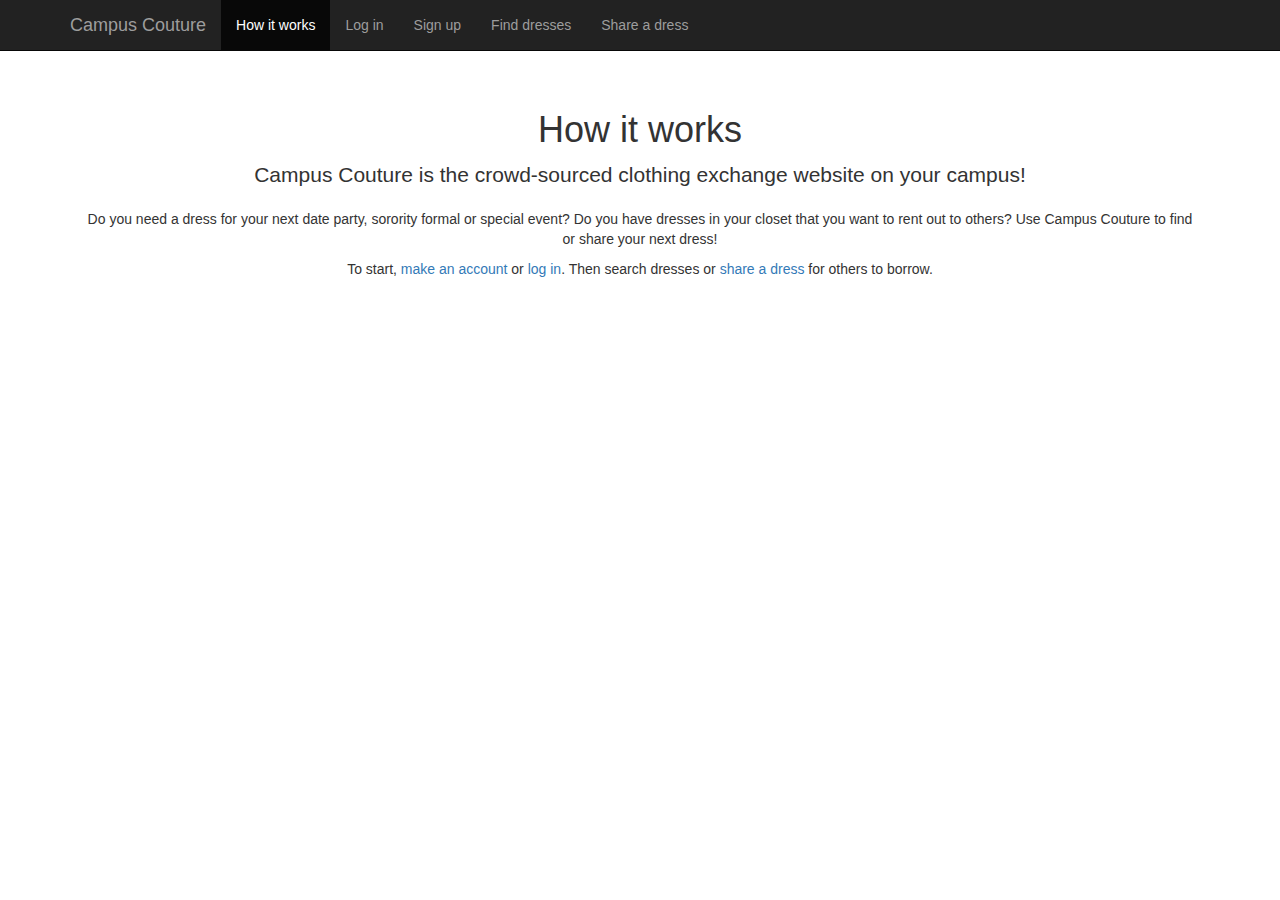
==== templates/about.html @ 14a92c27 "Added the How it Works page" ====
<!DOCTYPE html>
<html lang="en">
  <head>
    <meta charset="utf-8">
    <meta http-equiv="X-UA-Compatible" content="IE=edge">
    <meta name="viewport" content="width=device-width, initial-scale=1">
    <meta name="description" content="">
    <meta name="author" content="">
    <link rel="icon" href="../../favicon.ico">

    <title>Campus Couture - How it Works</title>

    <!-- Bootstrap core CSS -->
    <link href="bootstrap-3.3.2-dist/css/bootstrap.min.css" rel="stylesheet">

    <!-- Custom styles for this template -->
    <link href="bootstrap-3.3.2-dist/css/about.css" rel="stylesheet">

    <!-- Just for debugging purposes. Don't actually copy these 2 lines! -->
    <!--[if lt IE 9]><script src="../../assets/js/ie8-responsive-file-warning.js"></script><![endif]-->
    <script src="../../assets/js/ie-emulation-modes-warning.js"></script>

    <!-- HTML5 shim and Respond.js for IE8 support of HTML5 elements and media queries -->
    <!--[if lt IE 9]>
      <script src="https://oss.maxcdn.com/html5shiv/3.7.2/html5shiv.min.js"></script>
      <script src="https://oss.maxcdn.com/respond/1.4.2/respond.min.js"></script>
    <![endif]-->
  </head>

  <body>

    <nav class="navbar navbar-inverse navbar-fixed-top">
      <div class="container">
        <div class="navbar-header">
          <button type="button" class="navbar-toggle collapsed" data-toggle="collapse" data-target="#navbar" aria-expanded="false" aria-controls="navbar">
            <span class="sr-only">Toggle navigation</span>
            <span class="icon-bar"></span>
            <span class="icon-bar"></span>
            <span class="icon-bar"></span>
          </button>
          <a class="navbar-brand" href="#">Campus Couture</a>
        </div>
        <div id="navbar" class="collapse navbar-collapse">
          <ul class="nav navbar-nav">
            <li class="active"><a href="#">How it works</a></li>
            <li><a href="login.html">Log in</a></li>
            <li><a href="register.html">Sign up</a></li>
            <li><a href="#">Find dresses</a></li>
            <li><a href="share.html">Share a dress</a></li>
          </ul>
        </div><!--/.nav-collapse -->
      </div>
    </nav>

    <div class="container">

      <div class="starter-template">
        <h1>How it works</h1>
        <p class="lead">Campus Couture is the crowd-sourced clothing exchange website on your campus!</p>
        <p>Do you need a dress for your next date party, sorority formal or special event?  Do you have dresses in your closet that you want to rent out to others?  Use Campus Couture to find or share your next dress!</p>
        <p>To start, <a href="register.html">make an account</a> or <a href="login.html">log in</a>.  Then search dresses or <a href="share.html">share a dress</a> for others to borrow.
      </div>

    </div><!-- /.container -->


    <!-- Bootstrap core JavaScript
    ================================================== -->
    <!-- Placed at the end of the document so the pages load faster -->
    <script src="https://ajax.googleapis.com/ajax/libs/jquery/1.11.2/jquery.min.js"></script>
    <script src="../../dist/js/bootstrap.min.js"></script>
    <!-- IE10 viewport hack for Surface/desktop Windows 8 bug -->
    <script src="../../assets/js/ie10-viewport-bug-workaround.js"></script>
  </body>
</html>
---- templates/bootstrap-3.3.2-dist/css/about.css ----
body {
  padding-top: 50px;
}
.starter-template {
  padding: 40px 15px;
  text-align: center;
}
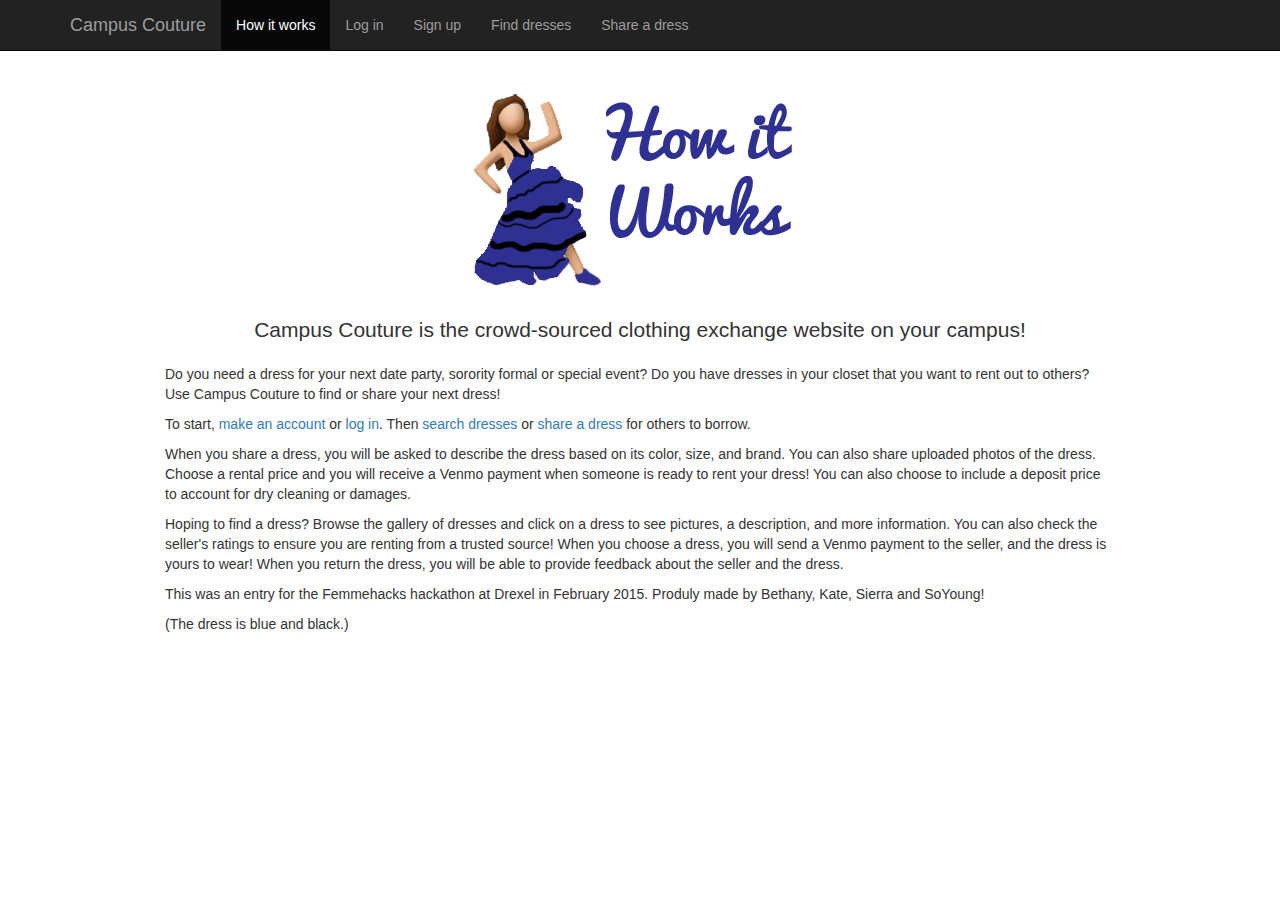
==== commit 569b67c8: "Adding style!" ====
--- a/templates/about.html
+++ b/templates/about.html
@@ -11,14 +11,10 @@
     <title>Campus Couture - How it Works</title>
 
     <!-- Bootstrap core CSS -->
-    <link href="bootstrap-3.3.2-dist/css/bootstrap.min.css" rel="stylesheet">
+    <link href="/static/css/bootstrap.min.css" rel="stylesheet">
 
     <!-- Custom styles for this template -->
-    <link href="bootstrap-3.3.2-dist/css/about.css" rel="stylesheet">
-
-    <!-- Just for debugging purposes. Don't actually copy these 2 lines! -->
-    <!--[if lt IE 9]><script src="../../assets/js/ie8-responsive-file-warning.js"></script><![endif]-->
-    <script src="../../assets/js/ie-emulation-modes-warning.js"></script>
+    <link href="/static/css/about.css" rel="stylesheet">
 
     <!-- HTML5 shim and Respond.js for IE8 support of HTML5 elements and media queries -->
     <!--[if lt IE 9]>
@@ -38,15 +34,15 @@
             <span class="icon-bar"></span>
             <span class="icon-bar"></span>
           </button>
-          <a class="navbar-brand" href="#">Campus Couture</a>
+          <a class="navbar-brand" href="/">Campus Couture</a>
         </div>
         <div id="navbar" class="collapse navbar-collapse">
           <ul class="nav navbar-nav">
-            <li class="active"><a href="#">How it works</a></li>
-            <li><a href="login.html">Log in</a></li>
-            <li><a href="register.html">Sign up</a></li>
-            <li><a href="#">Find dresses</a></li>
-            <li><a href="share.html">Share a dress</a></li>
+            <li class="active"><a href="/about">How it works</a></li>
+            <li><a href="/login">Log in</a></li>
+            <li><a href="/register">Sign up</a></li>
+            <li><a href="/find">Find dresses</a></li>
+            <li><a href="/share">Share a dress</a></li>
           </ul>
         </div><!--/.nav-collapse -->
       </div>
@@ -55,10 +51,18 @@
     <div class="container">
 
       <div class="starter-template">
-        <h1>How it works</h1>
+        <img src="/static/aboutlogo.png">
         <p class="lead">Campus Couture is the crowd-sourced clothing exchange website on your campus!</p>
         <p>Do you need a dress for your next date party, sorority formal or special event?  Do you have dresses in your closet that you want to rent out to others?  Use Campus Couture to find or share your next dress!</p>
-        <p>To start, <a href="register.html">make an account</a> or <a href="login.html">log in</a>.  Then search dresses or <a href="share.html">share a dress</a> for others to borrow.
+        <p>To start, <a href="/register">make an account</a> or <a href="/login">log in</a>.  Then <a href="/find">search dresses</a> or <a href="/share">share a dress</a> for others to borrow.
+
+        <p>When you share a dress, you will be asked to describe the dress based on its color, size, and brand.  You can also share uploaded photos of the dress.  Choose a rental price and you will receive a Venmo payment when someone is ready to rent your dress!  You can also choose to include a deposit price to account for dry cleaning or damages.</p>
+
+        <p>Hoping to find a dress?  Browse the gallery of dresses and click on a dress to see pictures, a description, and more information.  You can also check the seller's ratings to ensure you are renting from a trusted source!  When you choose a dress, you will send a Venmo payment to the seller, and the dress is yours to wear!  When you return the dress, you will be able to provide feedback about the seller and the dress.</p>
+
+        <p>This was an entry for the Femmehacks hackathon at Drexel in February 2015. Produly made by Bethany, Kate, Sierra and SoYoung!</p>
+
+        <p>(The dress is blue and black.)</p>
       </div>
 
     </div><!-- /.container -->
@@ -68,9 +72,6 @@
     ================================================== -->
     <!-- Placed at the end of the document so the pages load faster -->
     <script src="https://ajax.googleapis.com/ajax/libs/jquery/1.11.2/jquery.min.js"></script>
-    <script src="../../dist/js/bootstrap.min.js"></script>
-    <!-- IE10 viewport hack for Surface/desktop Windows 8 bug -->
-    <script src="../../assets/js/ie10-viewport-bug-workaround.js"></script>
   </body>
 </html>
 
--- a/static/css/about.css
+++ b/static/css/about.css
@@ -0,0 +1,25 @@
+body {
+  padding-top: 50px;
+}
+.starter-template {
+  padding: 40px 15px;
+  text-align: center;
+  margin-left: 80px;
+  margin-right: 80px;
+}
+
+img{
+	margin-bottom:25px;
+}
+
+.nav{
+	color:#2e3192;
+}
+
+p{
+	text-align:left;
+}
+
+.lead{
+	text-align:center;
+}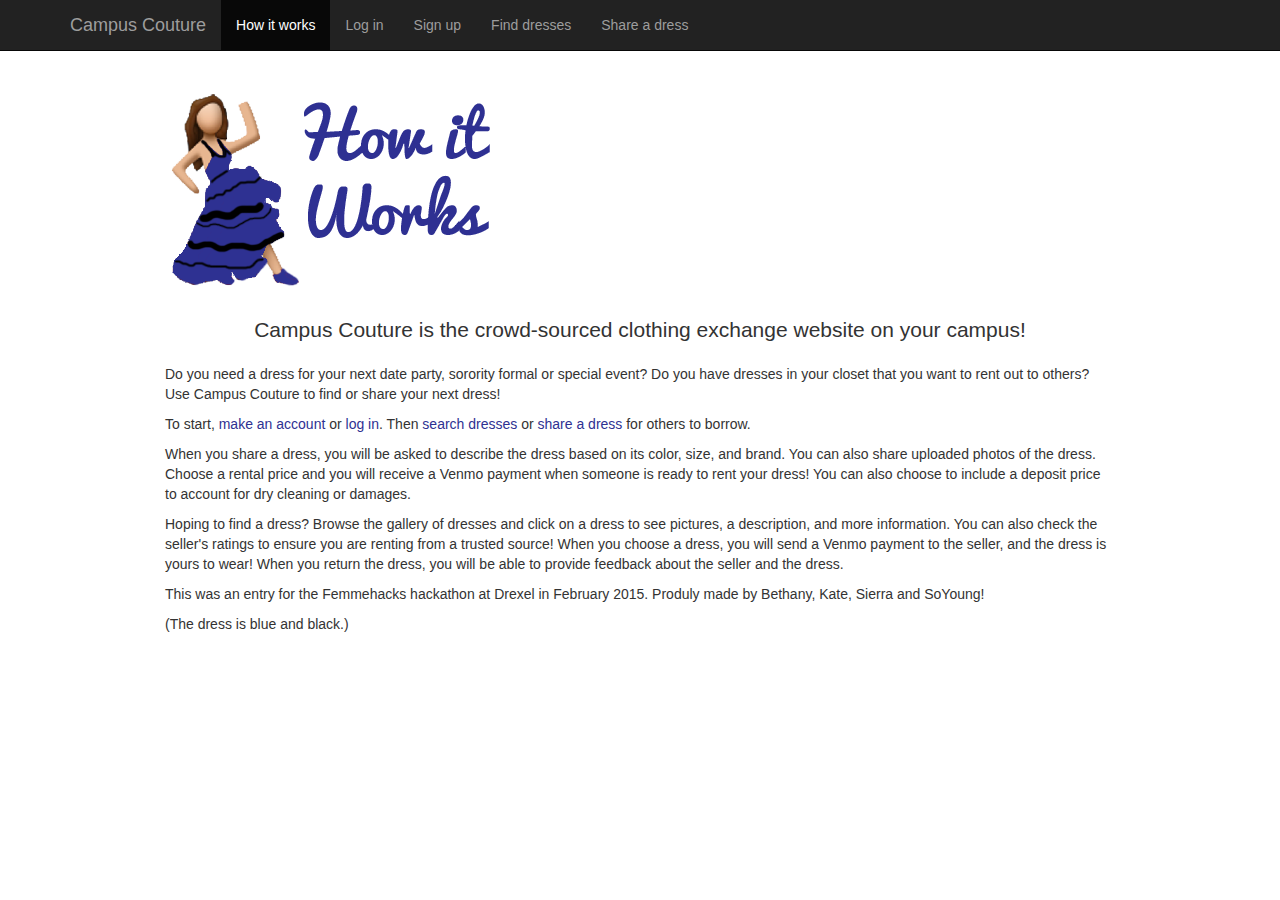
==== commit fa48229a: "Hovers because I had to... haha" ====
--- a/templates/about.html
+++ b/templates/about.html
@@ -51,7 +51,7 @@
     <div class="container">
 
       <div class="starter-template">
-        <img src="/static/aboutlogo.png">
+        <a class="logo"></a>
         <p class="lead">Campus Couture is the crowd-sourced clothing exchange website on your campus!</p>
         <p>Do you need a dress for your next date party, sorority formal or special event?  Do you have dresses in your closet that you want to rent out to others?  Use Campus Couture to find or share your next dress!</p>
         <p>To start, <a href="/register">make an account</a> or <a href="/login">log in</a>.  Then <a href="/find">search dresses</a> or <a href="/share">share a dress</a> for others to borrow.
--- a/static/css/about.css
+++ b/static/css/about.css
@@ -12,14 +12,23 @@
 	margin-bottom:25px;
 }
 
-.nav{
-	color:#2e3192;
-}
-
 p{
 	text-align:left;
 }
 
 .lead{
 	text-align:center;
+}
+
+.logo {
+  text-align:center;
+  width:347px;
+  height:200px;
+  margin-bottom:25px;
+  display:block;
+  background:transparent url('/static/aboutlogo.png') center top no-repeat;
+}
+
+.logo:hover {
+  background-image: url('/static/abouthover.png');
 }